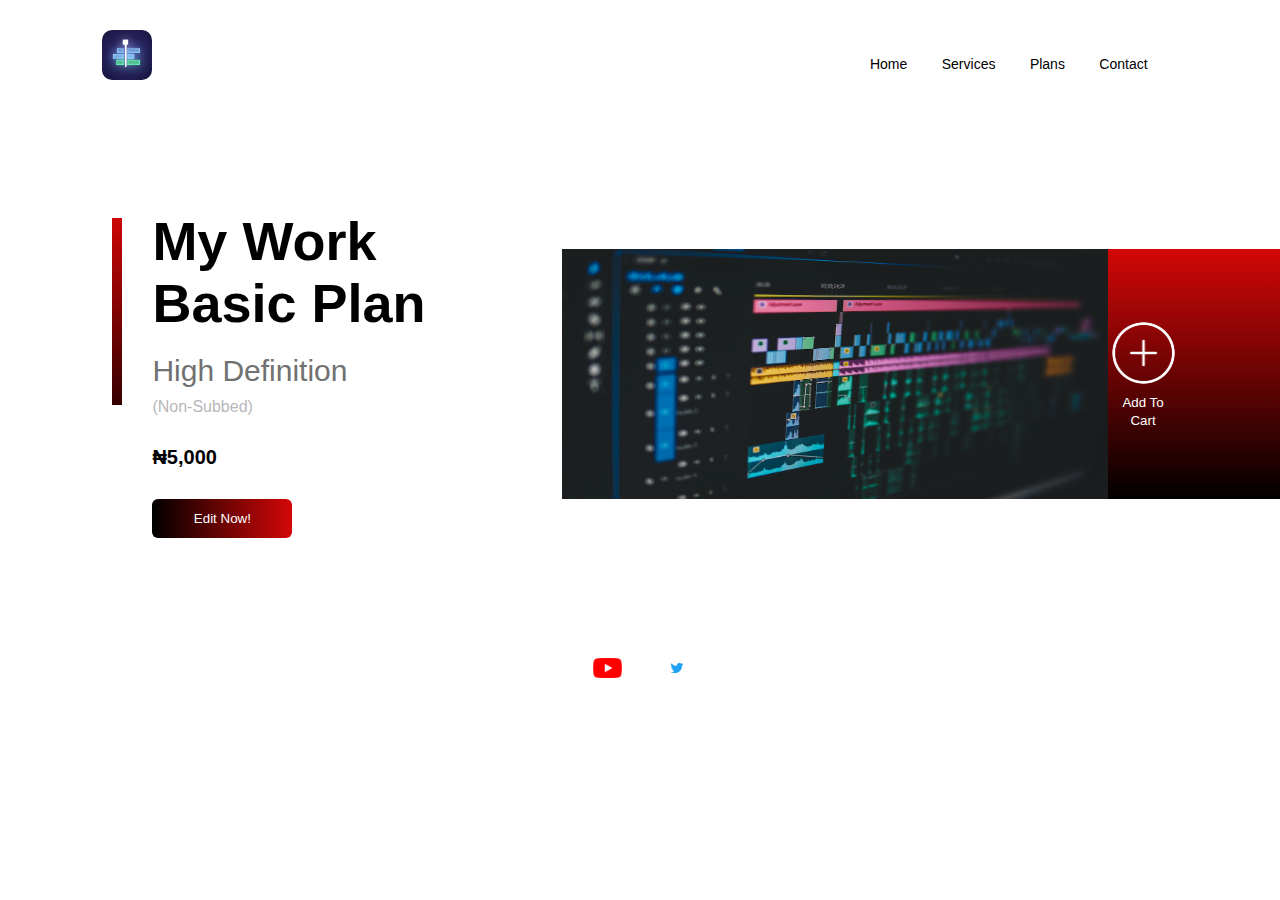
==== index.html @ 89bffc14 "Add files via upload" ====
<!DOCTYPE html>
<html lang="en">
<head>
    <meta charset="UTF-8">
    <meta http-equiv="X-UA-Compatible" content="IE=edge">
    <meta name="viewport" content="width=device-width, initial-scale=1.0">
    <title>Speedits</title>
    
    <link rel="stylesheet" href="css/styles.css">
</head>
<body>
    <div class="container">
     <div class="navbar">
        <img src="img/Editing Logo.jpg" alt="Editing Logo.jpg" class="logo">
        <nav>
            <ul id="menulist">
                <li><a href="index.html">Home</a></li>
                <li><a href="">Services</a></li>
                <li><a href="">Plans</a></li>
                <li><a href="">Contact</a></li>
            </ul>
        </nav>
        <img src="img/Bar.png" alt="Bar.png" class="menu-icon" onclick="togglemenu()">
     </div>
        <div class="row">
            <div class="col-1">
                <h2>My Work<br>Basic Plan</h2>
                <h3>High Definition</h3>
                <p>(Non-Subbed)</p>
                <h4>₦5,000</h4>
                <button type="button">Edit Now! <img src="img/Arrow.png" alt="Arrow.png"></button>
            </div>
            <div class="col-2">
                <img src="img/Editpic.jpeg" alt="Editpic.jpeg" class="Editpic"height="250" width="200">
                <div class="color-box"></div>
                <div class="add-btn">
                    <img src="img/Add.png" height="64" width="64" class="add">
                    <p><small>Add To Cart</small></p>
                </div>
            </div>
        </div>
        <div class="social-links">
            <img src="img/Youtube.png" alt="">
            <img src="img/Twitter.png" alt="">
        </div>
    </div>
    <script>
        var menulist = document.getElementById("menulist")
        menulist.style.maxHeight = "0px";
        function togglemenu(){
            if(menulist.style.maxHeight == "0px"){
                menulist.style.maxHeight = "130px";
            }
            else{
                menulist.style.maxHeight = "0px";
            }
        }
    </script>
</body>
</html>
---- css/styles.css ----
*{
margin: 0px;
padding: 0px;
font-family: Arial, Helvetica, sans-serif;
}
.container{
    width: 100%;
    min-height: 100vh;
    padding-left: 8%;
    padding-right: 8%;
    box-sizing: border-box;
    overflow: hidden;
}
.navbar{
    width: 100%;
    display:flex;
    align-items: center;
}
.logo{
    width: 50px;
    cursor:pointer;
    margin: 30px 0; 
    border-radius: 10px;
}
.menu-icon{
    width:40px;
    cursor:pointer;
    display: none;
}
nav{
    flex: 1;
    text-align: right;
    background:linear-gradient(#cd2317, #000000);
    border-radius: 12px;
}
nav ul li{
    list-style: none;
    display: inline-block;
    margin-right: 30px;
}
nav ul li a{
    text-decoration: none;
    color: #000;
    font-size:14px;
}
nav ul li a:hover{
    color: #b10707;
}
.row{
    display: flex;
    justify-content: space-between;
    align-items: center;
    margin: 100px 0;
}
.col-1{
    flex-basis:40%;
    position: relative;
    margin-left: 50px;
}
.col-1 h2{
    font-size:54px ;
}
.col-1 h3{
    font-size:30px ;
    color:rgb(113, 113, 113);
    font-weight:100;
    margin: 20px 0 10px;
}
.col-1 p{
    font-size:16px ;
    color:#b7b7b7;
    font-weight:100;
}
.col-1 h4{
    font-size:20px ;
    margin: 30px 0;
}
button{
    width:140px;
    border:0;
    padding:12px 10px;
    outline:none;
    color:#fff;
    background:linear-gradient(to right,#000000, #d40707);
    border-radius:6px;
    cursor:pointer;
    transition: width 0.5s;
}
button img{
    width:20px;
    display: none;
}
button:hover img{
    display: block;
}
button:hover{
    width: 160px;
    display: flex;
    align-items: center;
    justify-content: space-between;
}
.col-1::after{
    content:'';
    width:10px;
    height: 57%;
    background: linear-gradient(#cc0606, #350000);
    position:absolute;
    left: -40px;
    top:8px;
}
.col-2{
    position:relative;
    flex-basis: 60%;
    display:flex;
    align-items: center;
}
.col-2 .Editpic{
    width:90%;
}
.color-box{
    position: absolute;
    right: 0;
    top: 0;
    background: linear-gradient(rgb(211, 7, 7) , rgb(1, 0, 0));
    border-radius:20px 0 0 20px;
    height:100%;
    width: 80%;
    z-index: -1;
    transform: translatex(150px);
}
.add-btn img{
    width: 65px;
    margin-bottom: 5px;
}
.add-btn{
    text-align:center;
    color:#fff;
    cursor: pointer;
}
.social-links img{
    height: 20px;
    margin: 20px;
    cursor: pointer;
}
.social-links{
    text-align: center;
}
@media only screen and (max-width:700px){
    nav uk{
        width:100%;
        background: linear-gradient(rgb(0, 0, 0) , rgb(211, 7, 7));
        position: absolute;
        top: 75px;
        right:0;
        z-index: 2;
    }
    nav ul li{
        display: block;
        margin-top: 10px;
        margin-bottom: 10px;
    }
    nav ul li a{
        color: #cecece
    }
    .menu-icon{
        display:block;
    }
    #menulist{
        overflow: hidden;
        transition: 0.5;
    }
}
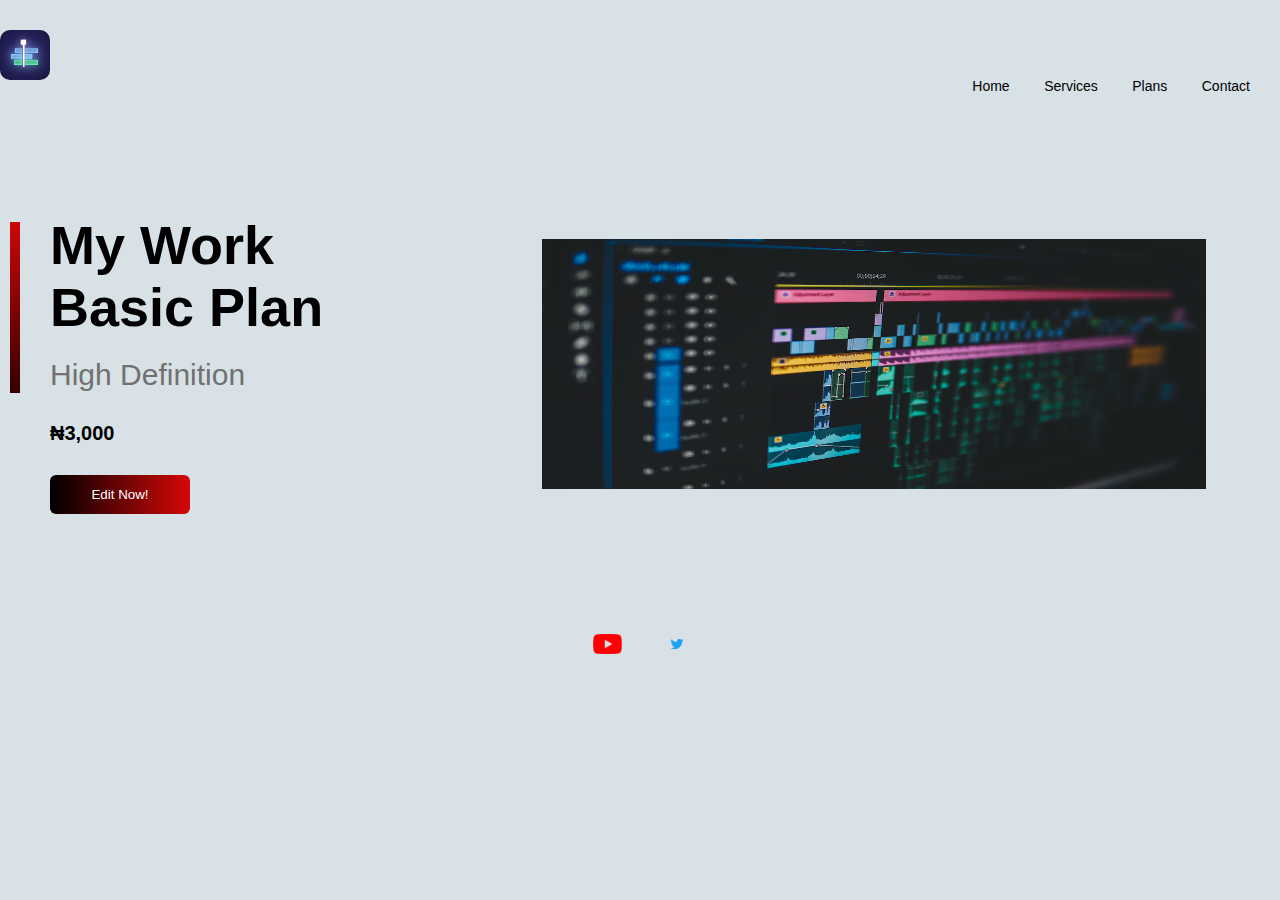
==== commit 0bc31502: "Add files via upload" ====
--- a/index.html
+++ b/index.html
@@ -6,18 +6,19 @@
     <meta name="viewport" content="width=device-width, initial-scale=1.0">
     <title>Speedits</title>
     
+    
     <link rel="stylesheet" href="css/styles.css">
 </head>
 <body>
     <div class="container">
      <div class="navbar">
-        <img src="img/Editing Logo.jpg" alt="Editing Logo.jpg" class="logo">
+        <a href="index.html"><img src="img/Editing Logo.jpg" alt="Editing Logo.jpg" class="logo"></a>
         <nav>
             <ul id="menulist">
                 <li><a href="index.html">Home</a></li>
-                <li><a href="">Services</a></li>
-                <li><a href="">Plans</a></li>
-                <li><a href="">Contact</a></li>
+                <li><a href="services.html">Services</a></li>
+                <li><a href="Plans.html">Plans</a></li>
+                <li><a href="contact.html">Contact</a></li>
             </ul>
         </nav>
         <img src="img/Bar.png" alt="Bar.png" class="menu-icon" onclick="togglemenu()">
@@ -26,23 +27,26 @@
             <div class="col-1">
                 <h2>My Work<br>Basic Plan</h2>
                 <h3>High Definition</h3>
-                <p>(Non-Subbed)</p>
-                <h4>₦5,000</h4>
-                <button type="button">Edit Now! <img src="img/Arrow.png" alt="Arrow.png"></button>
+                <!-- <p>(Non-Subbed)</p> -->
+                <h4>₦3,000</h4>
+                <a href="Plans.html"><button class="lolbtn" type="button"> Edit Now! <img src="img/Arrow.png" alt="Arrow.png"></button></a>
             </div>
             <div class="col-2">
                 <img src="img/Editpic.jpeg" alt="Editpic.jpeg" class="Editpic"height="250" width="200">
                 <div class="color-box"></div>
                 <div class="add-btn">
-                    <img src="img/Add.png" height="64" width="64" class="add">
-                    <p><small>Add To Cart</small></p>
+                    <!-- <img src="img/Add.png" height="64" width="64" class="add">
+                    <p><small>Add To Cart</small></p> -->
                 </div>
             </div>
         </div>
+    <footer>
         <div class="social-links">
-            <img src="img/Youtube.png" alt="">
+            <a href="http://youtube.com"><img src="img/Youtube.png" alt=""></a>
             <img src="img/Twitter.png" alt="">
         </div>
+        </footer>
+
     </div>
     <script>
         var menulist = document.getElementById("menulist")
--- a/css/styles.css
+++ b/css/styles.css
@@ -1,16 +1,20 @@
 *{
-margin: 0px;
-padding: 0px;
-font-family: Arial, Helvetica, sans-serif;
-}
+    margin: 0px;
+    padding: 0px;
+    font-family: 'Segoe UI', Tahoma, Geneva, Verdana, sans-serif;
+    background: rgb(216, 225, 230);
+    scroll-behavior: smooth;
+}
+
 .container{
-    width: 100%;
-    min-height: 100vh;
-    padding-left: 8%;
-    padding-right: 8%;
-    box-sizing: border-box;
-    overflow: hidden;
-}
+        width: 100%;
+        min-height: 100vh;
+        /* padding-left: 8%;
+        padding-right: 8%; */
+        box-sizing: border-box;
+        overflow: hidden;
+        align-items: center;
+    }
 .navbar{
     width: 100%;
     display:flex;
@@ -18,6 +22,7 @@
 }
 .logo{
     width: 50px;
+    height: 50px;
     cursor:pointer;
     margin: 30px 0; 
     border-radius: 10px;
@@ -30,7 +35,7 @@
 nav{
     flex: 1;
     text-align: right;
-    background:linear-gradient(#cd2317, #000000);
+    background:white;
     border-radius: 12px;
 }
 nav ul li{
@@ -75,7 +80,7 @@
     font-size:20px ;
     margin: 30px 0;
 }
-button{
+.lolbtn{
     width:140px;
     border:0;
     padding:12px 10px;
@@ -86,14 +91,14 @@
     cursor:pointer;
     transition: width 0.5s;
 }
-button img{
+.lolbtn img{
     width:20px;
     display: none;
 }
-button:hover img{
-    display: block;
-}
-button:hover{
+/* .lolbtn:hover img{
+    display: block; */
+}
+.lolbtn:hover{
     width: 160px;
     display: flex;
     align-items: center;
@@ -148,7 +153,8 @@
 @media only screen and (max-width:700px){
     nav uk{
         width:100%;
-        background: linear-gradient(rgb(0, 0, 0) , rgb(211, 7, 7));
+        /* background: linear-gradient(rgb(0, 0, 0) , rgb(211, 7, 7)); */
+        background-color:white; 
         position: absolute;
         top: 75px;
         right:0;
@@ -160,13 +166,209 @@
         margin-bottom: 10px;
     }
     nav ul li a{
-        color: #cecece
+        color: #000000
     }
     .menu-icon{
         display:block;
     }
     #menulist{
         overflow: hidden;
-        transition: 0.5;
-    }
+        transition: 1s;
+    }
+    .titles{
+        display:flex-box;
+    }
+}
+
+.services{
+    font-family:'Segoe UI', Tahoma, Geneva, Verdana, sans-serif;
+    text-align: center;
+}
+.column1{
+    margin-left:   0px;
+    margin-top: 10px;
+    margin-right:150px;
+    background-color: rgba(6, 105, 253, 0);
+    padding: 30px 60px;
+    border-radius: 20px ;
+    align-content: center;
+    text-align: center; 
+    font-family:'Segoe UI', Tahoma, Geneva, Verdana, sans-serif;
+    box-shadow: black;
+    
+
+}
+.column2{
+    margin-left: 20px;
+    margin-top: 10px;
+    margin-right:150px;
+    background-color: rgba(6, 105, 253, 0);
+    padding: 30px 38px;
+    border-radius: 20px ;
+    align-content: center;
+    text-align: center;
+    font-family:'Segoe UI', Tahoma, Geneva, Verdana, sans-serif;
+
+}
+.column3{
+    margin-left: 20px;
+    margin-top: 10px;
+    margin-right:150px;
+    background-color: rgba(6, 105, 253, 0);
+    padding: 30px 40px;
+    border-radius: 20px ;
+    align-content: center;
+    text-align: center;
+    font-family:'Segoe UI', Tahoma, Geneva, Verdana, sans-serif;
+
+
+}
+h2{
+    background-color:inherit;
+    font-size: 40px;
+}
+.titles{
+    display: flex;
+    align-content: center;
+    margin:0px;
+    margin-right: 10px;
+    margin-left:100px;
+}
+.basic{
+    background-color: rgba(255, 0, 0, 0);
+    margin-bottom: 50px;
+    font-family:'Segoe UI', Tahoma, Geneva, Verdana, sans-serif;
+}
+.advanced{
+    background-color: rgba(255, 0, 0, 0);
+    border-radius: 20px;
+    margin-bottom: 50px;
+    font-family:'Segoe UI', Tahoma, Geneva, Verdana, sans-serif;
+}
+.premium{
+    background-color: rgba(255, 0, 0, 0);
+    margin-bottom: 50px;
+    font-size: 48px;
+    font-family:'Segoe UI', Tahoma, Geneva, Verdana, sans-serif;
+}
+li{
+    background-color:inherit;
+    margin-top:20px;
+    list-style: none;
+    font-family: 'Segoe UI', Tahoma, Geneva, Verdana, sans-serif;
+}
+.basic{
+    border-radius: 12px;
+}
+
+body{
+    background: linear-gradient(#cc0606, #350000);
+}
+
+.containeri{
+    position: relative;
+    display: flex;
+    justify-content: center;
+    align-items: center;
+    width: 50%;
+    height: 50%;
+    padding:10px 10px;
+    margin-left: 22%;
+}
+.containeri:after{
+    content:'';
+    position: absolute;
+    left:0;
+    top:0;
+    width: 100%;
+    height:100%;
+    background-size: cover;
+    z-index: -1;
+    filter:blur(50px);
+}
+.contact-box{
+    max-width: 850px;
+    min-width: 1rem;
+    display:flex;
+    /* grid-template-columns: repeat(2, 1fr); */
+    justify-content:center;
+    align-items: center;
+    text-align: center;
+    /* background-color: #fff; */
+    box-shadow: 0px 0px 19px    rgba(0 ,0 ,0 , 0.19) ;
+
+}
+.left-contact-box{
+    height: 100%;
+    background: url(img/Editpic.jpeg) no-repeat center;
+    background-size: cover;
+    background-color: crimson;
+    border-radius: 20px;
+}
+.right-contact-box{
+    padding: 25px 40px;
+    background-color: rgb(0, 94, 216);
+    border-radius: 20px;
+}
+.c0{
+    position: relative;
+    padding-bottom: 10px;
+    margin-bottom: 10px;
+}
+.c0:after{
+    content: '';
+    position: absolute;
+    left: 50%;
+    bottom: 0;
+    transform: translatex(-50%);
+    height: 4px;
+    width: 50px;
+    border-radius: 2px;
+    background-color: #2ecc71;
+    text
+
+}
+.field{
+    width: 100% ;
+    padding: 0.5rem 1rem;    
+    outline:none;
+    border:2px solid rgba(0 ,0,0,0);
+    background-color: rgba(230, 230, 230, 0.6); 
+    font-size: 1.1rem;
+    margin-bottom: 22px;
+    transition: 0.3s;
+    border-radius: 5px;
+}
+.field:hover{
+    background-color: rgba(0, 0, 0, 0.1);
+}
+.field:focus{
+    background-color: #fff;
+    border: 2px solid rgba(30, 85, 250, 1.47);
+}
+
+.area{
+    min-height: 150px;
+}
+
+.btnx{
+    width: 20%;
+    padding: 0.5rem 1rem;
+    font-size: 1.1rem;
+    background-color: #2ecc71;
+    cursor: pointer;
+    outline:none;
+    color: #fff;
+    border:none
+    transition: 0.3s;
+    border-radius: 10px;
+}
+.btnx:hover{
+    background-color: #27ae60;
+}
+@media screen and (max-width:880px){
+
+}
+form{
+    background-color: inherit;
 }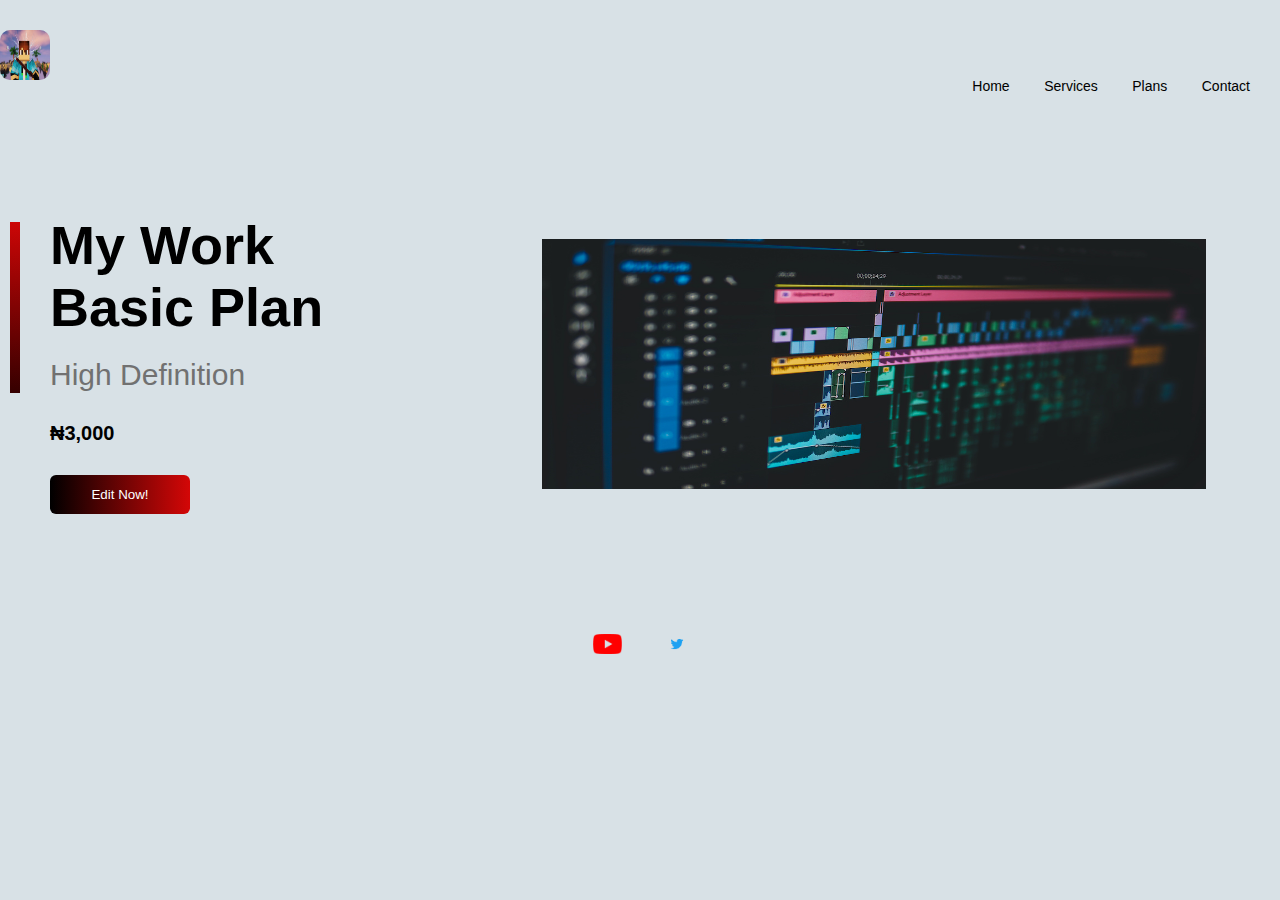
==== commit dc95a20a: "Update index.html" ====
--- a/index.html
+++ b/index.html
@@ -12,7 +12,7 @@
 <body>
     <div class="container">
      <div class="navbar">
-        <a href="index.html"><img src="img/Editing Logo.jpg" alt="Editing Logo.jpg" class="logo"></a>
+        <a href="index.html"><img src="Power level.png" alt="Editing Logo.jpg" class="logo"></a>
         <nav>
             <ul id="menulist">
                 <li><a href="index.html">Home</a></li>
@@ -61,4 +61,4 @@
         }
     </script>
 </body>
-</html>+</html>
--- a/css/styles.css
+++ b/css/styles.css
@@ -294,26 +294,29 @@
     justify-content:center;
     align-items: center;
     text-align: center;
-    /* background-color: #fff; */
+    background-color: inherit;
     box-shadow: 0px 0px 19px    rgba(0 ,0 ,0 , 0.19) ;
-
-}
-.left-contact-box{
+    border-radius: 10px;
+}
+/* .left-contact-box{
     height: 100%;
     background: url(img/Editpic.jpeg) no-repeat center;
     background-size: cover;
     background-color: crimson;
     border-radius: 20px;
-}
+} */
 .right-contact-box{
     padding: 25px 40px;
-    background-color: rgb(0, 94, 216);
-    border-radius: 20px;
+    background-color: rgba(0, 94, 216, 0.185);
+    border-radius: 10px;
+    /* align-content: center; */
 }
 .c0{
     position: relative;
     padding-bottom: 10px;
     margin-bottom: 10px;
+    text-decoration: none;
+    background-color: rgba(255, 255, 255, 0);
 }
 .c0:after{
     content: '';
@@ -330,10 +333,10 @@
 }
 .field{
     width: 100% ;
-    padding: 0.5rem 1rem;    
+    padding: 0.5rem 0.5rem;    
     outline:none;
     border:2px solid rgba(0 ,0,0,0);
-    background-color: rgba(230, 230, 230, 0.6); 
+    /* background-color: rgba(230, 230, 230, 0.6);  */
     font-size: 1.1rem;
     margin-bottom: 22px;
     transition: 0.3s;
@@ -343,7 +346,7 @@
     background-color: rgba(0, 0, 0, 0.1);
 }
 .field:focus{
-    background-color: #fff;
+    background-color: rgba(255, 255, 255, 0);
     border: 2px solid rgba(30, 85, 250, 1.47);
 }
 
@@ -352,23 +355,23 @@
 }
 
 .btnx{
-    width: 20%;
-    padding: 0.5rem 1rem;
+    width: 40%;
+    padding: 0.5rem 0.5rem;
     font-size: 1.1rem;
     background-color: #2ecc71;
     cursor: pointer;
     outline:none;
     color: #fff;
-    border:none
+    border:none;
     transition: 0.3s;
     border-radius: 10px;
 }
 .btnx:hover{
-    background-color: #27ae60;
+    background-color: #0decda;
 }
 @media screen and (max-width:880px){
 
 }
 form{
-    background-color: inherit;
+    background-color: rgba(255, 0, 0, 0)       ;
 }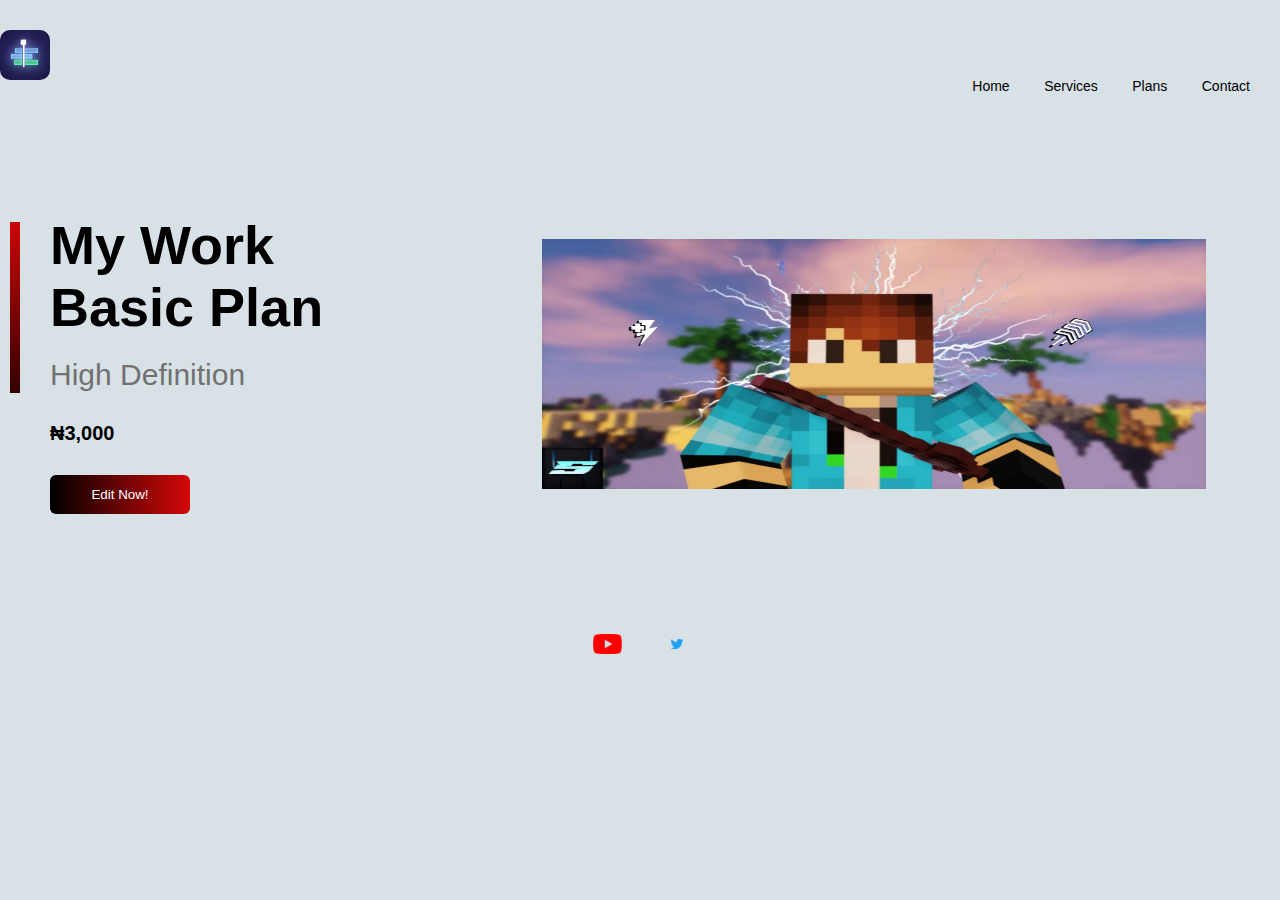
==== commit 4bd85cde: "Update index.html" ====
--- a/index.html
+++ b/index.html
@@ -12,7 +12,7 @@
 <body>
     <div class="container">
      <div class="navbar">
-        <a href="index.html"><img src="Power level.png" alt="Editing Logo.jpg" class="logo"></a>
+        <a href="index.html"><img src="img/Editing Logo.jpg" alt="Editing Logo.jpg" class="logo"></a>
         <nav>
             <ul id="menulist">
                 <li><a href="index.html">Home</a></li>
@@ -32,7 +32,7 @@
                 <a href="Plans.html"><button class="lolbtn" type="button"> Edit Now! <img src="img/Arrow.png" alt="Arrow.png"></button></a>
             </div>
             <div class="col-2">
-                <img src="img/Editpic.jpeg" alt="Editpic.jpeg" class="Editpic"height="250" width="200">
+                <img src="Power level.png" alt="Editpic.jpeg" class="Editpic"height="250" width="200">
                 <div class="color-box"></div>
                 <div class="add-btn">
                     <!-- <img src="img/Add.png" height="64" width="64" class="add">
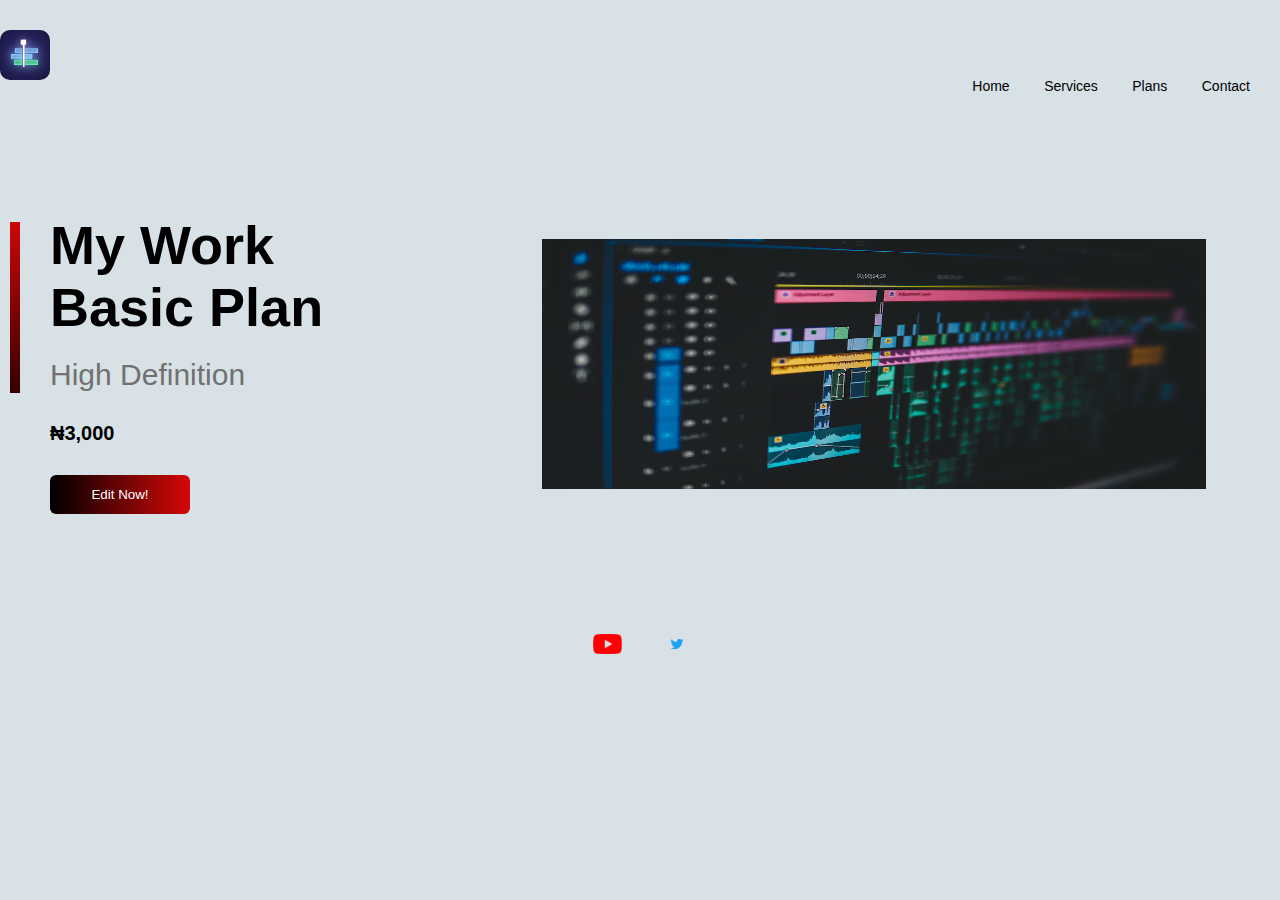
==== commit f7003141: "Add files via upload" ====
--- a/index.html
+++ b/index.html
@@ -32,7 +32,7 @@
                 <a href="Plans.html"><button class="lolbtn" type="button"> Edit Now! <img src="img/Arrow.png" alt="Arrow.png"></button></a>
             </div>
             <div class="col-2">
-                <img src="Power level.png" alt="Editpic.jpeg" class="Editpic"height="250" width="200">
+                <img src="img/Editpic.jpeg" alt="Editpic.jpeg" class="Editpic"height="250" width="200">
                 <div class="color-box"></div>
                 <div class="add-btn">
                     <!-- <img src="img/Add.png" height="64" width="64" class="add">
@@ -61,4 +61,4 @@
         }
     </script>
 </body>
-</html>
+</html>--- a/css/styles.css
+++ b/css/styles.css
@@ -14,7 +14,8 @@
         box-sizing: border-box;
         overflow: hidden;
         align-items: center;
-    }
+        
+}
 .navbar{
     width: 100%;
     display:flex;
@@ -261,9 +262,9 @@
     border-radius: 12px;
 }
 
-body{
+/* body{
     background: linear-gradient(#cc0606, #350000);
-}
+} */
 
 .containeri{
     position: relative;
@@ -374,4 +375,100 @@
 }
 form{
     background-color: rgba(255, 0, 0, 0)       ;
-}+}
+
+/* Slide show start */
+
+.slider{
+    width:800px;
+    height:500px;
+    border-radius:20px;
+    overflow: hidden;
+    margin: 20%;
+    padding-top: 10px;
+    margin-top: 0px;
+}
+.slides{
+    width: 500%;
+    height: 500px;
+    display: flex;
+}
+.slides input{
+    display: none;
+}
+.slide{
+        width: 20%;
+        transition: 2s;
+
+}
+.slide img{
+    width: 800px;
+    height: 500px;
+}
+/* css for manual navigation */
+.navigation-manual{
+    position: absolute;
+    width: 800px;
+    margin-top: -40px;
+    display: flex;
+    justify-content: center;
+    background-color:rgba(255, 0, 0, 0) ;
+}
+.manual-btn{
+    border: 2px solid rgb(255, 0, 0);
+    padding: 5px;
+    border-radius: 10px;
+    cursor: pointer;
+    transition: 1s;
+    background: rgba(0, 0, 0, 0);
+
+}
+.manual-btn:not(:last-child){
+    margin-right:30px;
+}
+.manual-btn:hover{
+    background: red;
+}
+#radio1:checked ~ .first{
+    margin-left: 0;
+}
+#radio2:checked ~ .first{
+    margin-left: -20%;
+}
+#radio3:checked ~ .first{
+    margin-left: -40%;
+}
+/* css for automatic navigation */
+
+.navigation-auto{
+    position: absolute;
+    display:flex;
+    width: 800px;
+    justify-content: center;
+    margin-top:460;
+}
+.navigation-auto div{
+    /* border: 2px solid red; */
+    padding:5px;
+    border-radius:10px;
+    transition: 1s;
+    
+}
+.navigation-auto div:not(:last-child){
+    margin-right: 40px;
+
+}
+
+#radio1:checked ~ .navigation-auto .auto-btn1{
+    /* background: red; */
+}
+#radio2:checked ~ .navigation-auto .auto-btn2{
+    /* background: red; */
+}
+#radio3:checked ~ .navigation-auto .auto-btn3{
+    /* background: red; */
+}
+
+
+
+/* Slide show stop */
